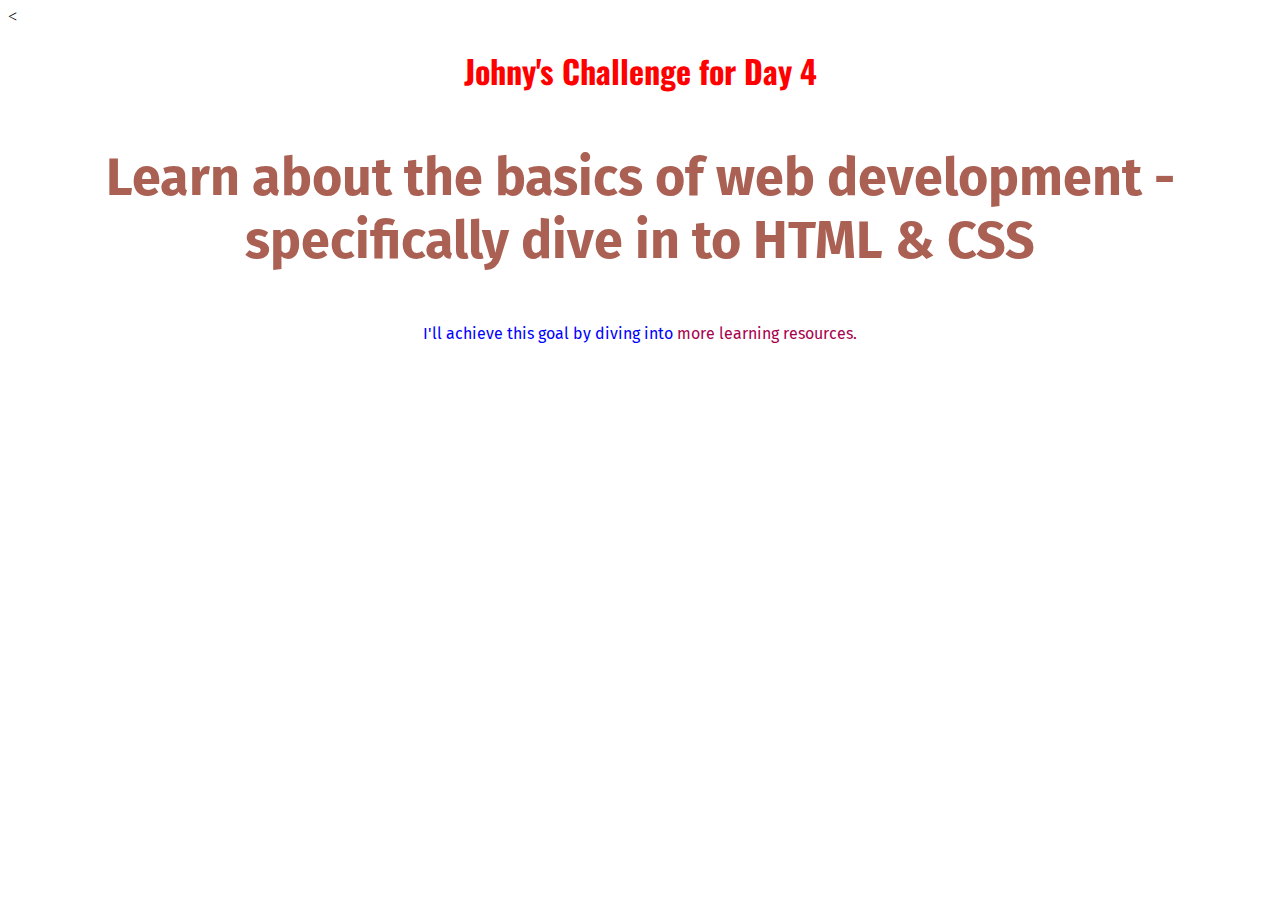
==== Day004/index.html @ 9f506891 "Day004" ====
<!DOCTYPE html>
<html>

<head>
  <<link rel="preconnect" href="https://fonts.googleapis.com">
    <link rel="preconnect" href="https://fonts.gstatic.com" crossorigin>
    <link href="https://fonts.googleapis.com/css2?family=Fira+Sans:wght@400;700&family=Oswald:wght@700&display=swap"
      rel="stylesheet">
    <link rel="stylesheet" href="style.css">
    <title>Johny's daily challenge</title>
</head>

<body>
  <h1>
    Johny's Challenge for Day 4
  </h1>
  <p id="todays-challenge">
    Learn about the basics of web development - specifically dive in to HTML &
    CSS
  </p>

  <p>
    I'll achieve this goal by diving into
    <a href="https://google.de">more learning resources.</a>
  </p>
</body>

</html>
---- Day004/style.css ----
h1 {
    font-family: 'Oswald', sans-serif;
    text-align: center;
    color: red;
}

p {
    font-family: 'Fira Sans', sans-serif;
    text-align: center;
    color: blue;
}

a {
    color: rgb(167, 1, 78);
    text-decoration: none;
}

a:hover {
    text-decoration: underline;
    color: red;
}

#todays-challenge {
    color: rgb(170, 96, 83);
    font-weight: bold;
    font-size: 52px;
}
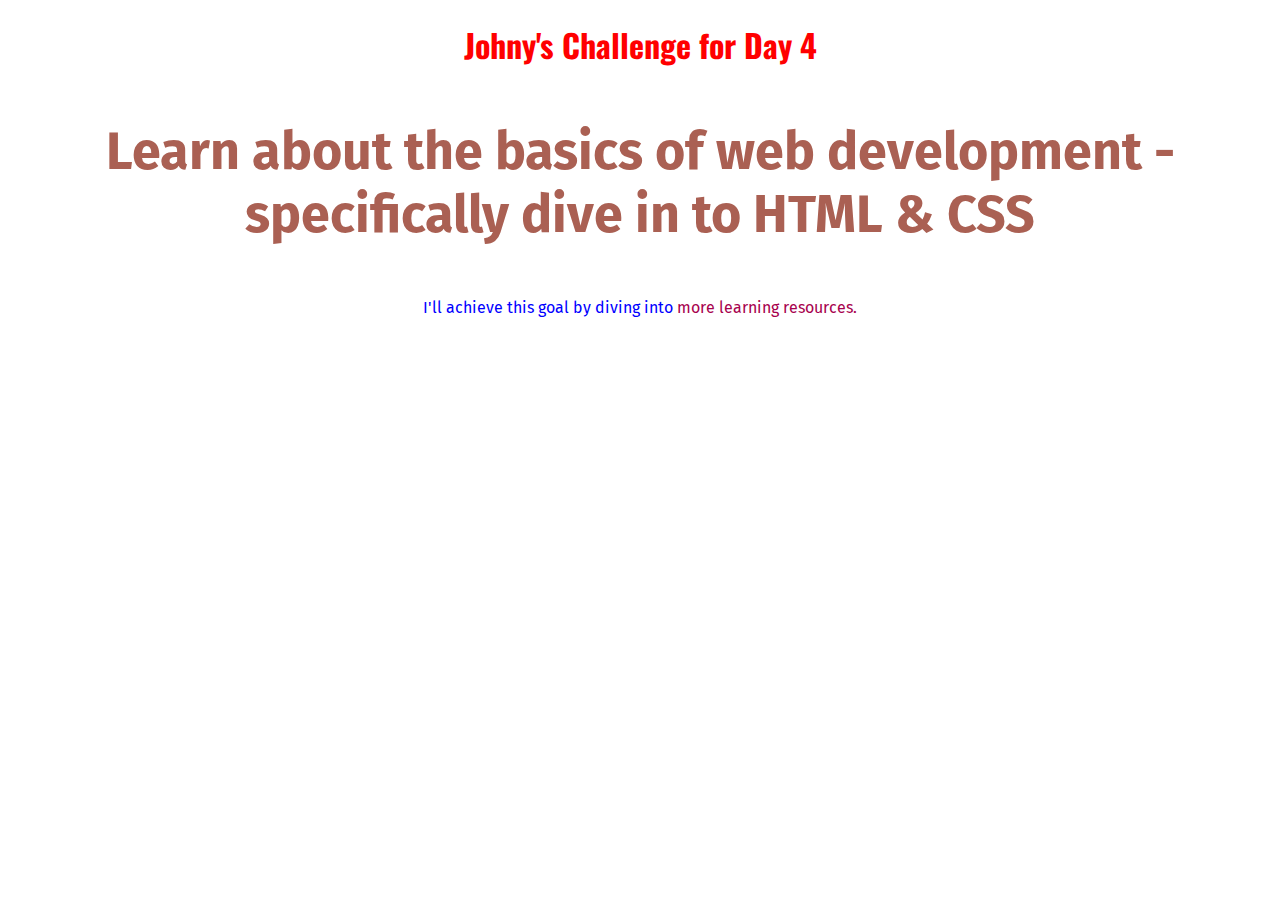
==== commit 2b60c586: "Day005" ====
--- a/Day004/index.html
+++ b/Day004/index.html
@@ -2,12 +2,12 @@
 <html>
 
 <head>
-  <<link rel="preconnect" href="https://fonts.googleapis.com">
-    <link rel="preconnect" href="https://fonts.gstatic.com" crossorigin>
-    <link href="https://fonts.googleapis.com/css2?family=Fira+Sans:wght@400;700&family=Oswald:wght@700&display=swap"
-      rel="stylesheet">
-    <link rel="stylesheet" href="style.css">
-    <title>Johny's daily challenge</title>
+  <link rel="preconnect" href="https://fonts.googleapis.com">
+  <link rel="preconnect" href="https://fonts.gstatic.com" crossorigin>
+  <link href="https://fonts.googleapis.com/css2?family=Fira+Sans:wght@400;700&family=Oswald:wght@700&display=swap"
+    rel="stylesheet">
+  <link rel="stylesheet" href="style.css">
+  <title>Johny's daily challenge</title>
 </head>
 
 <body>
